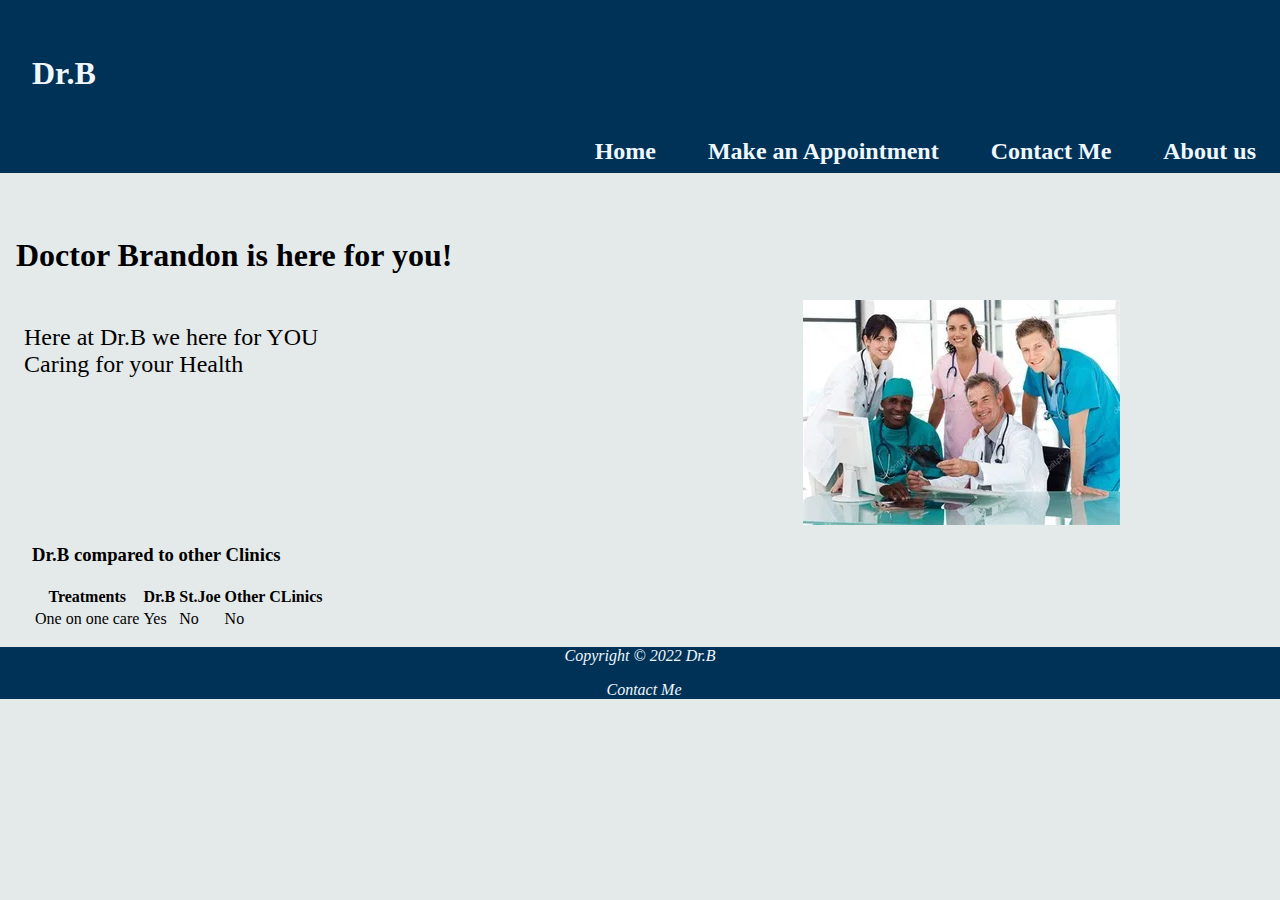
==== index.html @ bad84008 "Additional attempted fix" ====
<!DOCTYPE html>
<html lang="en">
    <head>
        <meta charset="UTF-8">
        <meta http-equiv="X-UA-Compatible" content="IE=edge">
        <meta name="viewport" content="width=device-width, initial-scale=1.0">
        <!-- <link rel="stylesheet" type="text/css" href="/css/style.css"> -->
        <!-- <link rel="stylesheet" type="text/css" href="/style.css"> -->
        <link rel="stylesheet" type="text/css" href="\css\style.css">
        <title>Dr.Brandon's Medical Office</title>
    </head>
    <body>
        <header>
            <a href="index.html"><h1>Dr.B</h1></a>
        </header>
        
        <nav>
            <a href="index.html">Home</a>
            <a href="html/appointment.html">Make an Appointment</a>
            <a href="html/contact.html">Contact Me</a>
            <a href="html/aboutus.html">About us</a>
        </nav>

        <main>

            <h2>Doctor Brandon is here for you!</h2>

            <div class="section">
                <div>


                    <p>
                        Here at Dr.B we here for YOU<br>
                        Caring for your Health<br>

                        
                    </p>
                </div>

                <img src="assets/groupPicture.jpg" alt="Group of People smiling into camera">
            </div>

        </main>
        
        <div class="sectiont">   <!--List of comparisons against other "establishments"/"clinics"-->
            <h3>Dr.B compared to other Clinics</h3>
            <p>
                
            </p>
        
            <table>
                <tr>
                    <th>Treatments</th>
                    <th>Dr.B</th>
                    <th>St.Joe</th>
                    <th>Other CLinics</th>
                </tr>

                <tr>
                    <td>One on one care</td><!--Types of treatments-->
                    <td>Yes</td>
                    <td>No</td>
                    <td>No</td>
                </tr>
                
            </table>
        </div>

        <footer>
            <p>Copyright &copy; 2022 Dr.B</p>
            <a href="mailto:bjuarez.fernan@gmail.com">Contact Me</a>
        </footer>
    </body>
</html>
---- css/style.css ----
body {
    margin: 0;
}




form {
    background: linear-gradient(46deg, #A3C3DC, #003257);
    font-size: 1.5em;
    display: flex;
    flex-direction: column;
    width: 40%;
    padding: 1em;
}


form label{
    padding-bottom: .5em;
    color: #3788BF;
    font-style: italic;
    font-weight: bold;
    
}

button [submit]{
    width: 9em;
}

/*Full Screen*/
@media(min-width:1024px){
    
    html {
        background-color: #E4EAEA;  /*Background color*/
    }


    header {    /*color of the banner, text color, text decoration*/
        background-color: #003257;
        padding: 1em;
        /* padding-bottom: 1em; */
    }
    
        /*Dr.B text color, removes text-decoration from link*/
    header h1,a{
        text-decoration: none;
        color: aliceblue;
        padding-bottom: .25em;
        padding-left: .5em;
    }

    /*To reflect clinic will replace with logo*/
    header a:hover{color: #A3C3DC;}
    
    nav {
        background-color: #003257;
        text-align: right;
        width: 100%;
        padding-bottom: .5em;
    }
    
    nav a{
        text-decoration: none;
        padding: 1em;
        color: aliceblue;
        font-weight: bold;
        font-size: 1.5em;
    }
    
    nav a:hover{text-decoration: none;color: #A3C3DC;}

    h2 {
        font-size: 2em;
        margin-top: 2em;
        margin-left: .5em;
    }

    /* Section in charge in setting the layout. */
    .section {
        display: flex;
        justify-content: space-between;
        margin-top: 1em;
        margin-right: 10em;
    }

    /* Section p in charge of css of content inside the section div */
    .section p{
        font-size: 1.5em;
        margin-right: 4em;
        margin-left: 1em;
    }

    .sectiont {
        margin-left: 2em;
    }


    /*Footer in charge of the copy right along with socials, and more links*/
    footer {
        background-color: #003257;
        text-align: center;
        color: aliceblue;
        text-decoration: none;
        font-size: 1em;
        font-style: italic;
        

    }
}

/*These sections will get updated once main Full Screen website is constructed.*/
@media (min-width:600px) and (max-width:1023px){
    
    html {
        background-color: #E4EAEA;  /*Background color*/
    }

    header {    /*color of the banner, text color, text decoration*/
        background-color: #003257;
        padding: 1em;
    }
    
        /*Dr.B text color, removes text-decoration from link*/
    header h1,a{
        text-decoration: none;
        color: aliceblue;
        padding-bottom: .25em;
        padding-left: .5em;
    }

    /*To reflect clinic will replace with logo*/
    header a:hover{color: #A3C3DC;}
}

/*Mobile Screen*/
@media (max-width:600px){ 
    
    html {
        background-color: #E4EAEA;  /*Background color*/
    }

}
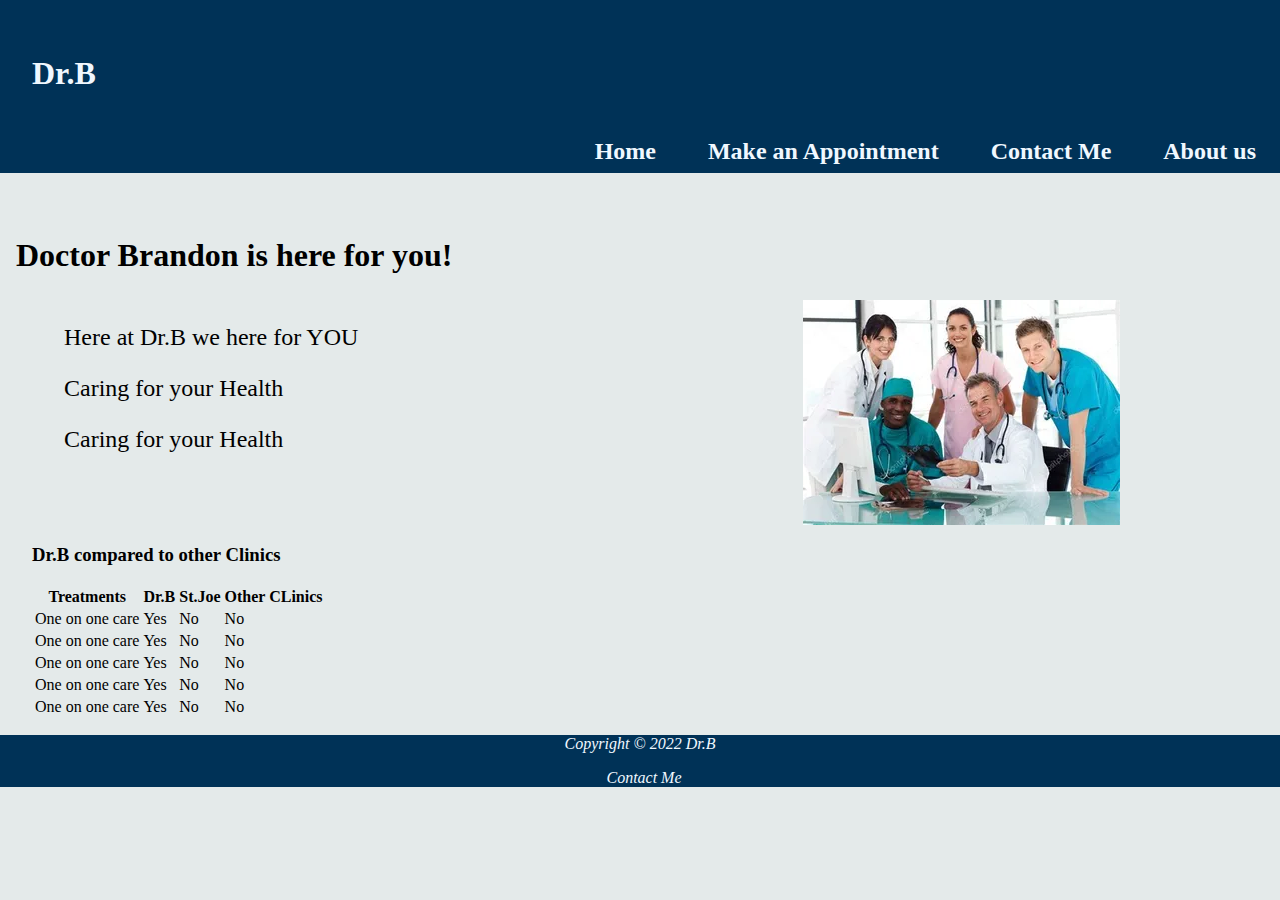
==== commit 2cf34b50: "Added of more content" ====
--- a/index.html
+++ b/index.html
@@ -4,9 +4,7 @@
         <meta charset="UTF-8">
         <meta http-equiv="X-UA-Compatible" content="IE=edge">
         <meta name="viewport" content="width=device-width, initial-scale=1.0">
-        <!-- <link rel="stylesheet" type="text/css" href="/css/style.css"> -->
-        <!-- <link rel="stylesheet" type="text/css" href="/style.css"> -->
-        <link rel="stylesheet" type="text/css" href="\css\style.css">
+        <link rel="stylesheet" href="style.css">
         <title>Dr.Brandon's Medical Office</title>
     </head>
     <body>
@@ -28,13 +26,11 @@
             <div class="section">
                 <div>
 
-
-                    <p>
-                        Here at Dr.B we here for YOU<br>
-                        Caring for your Health<br>
-
-                        
-                    </p>
+                    <ul>
+                        <li><p>Here at Dr.B we here for YOU</p></li>
+                        <li><p>Caring for your Health</p></li>
+                        <li><p>Caring for your Health</p></li>
+                    </ul>
                 </div>
 
                 <img src="assets/groupPicture.jpg" alt="Group of People smiling into camera">
@@ -62,6 +58,34 @@
                     <td>No</td>
                     <td>No</td>
                 </tr>
+
+                <tr>
+                    <td>One on one care</td><!--Types of treatments-->
+                    <td>Yes</td>
+                    <td>No</td>
+                    <td>No</td>
+                </tr>
+
+                <tr>
+                    <td>One on one care</td><!--Types of treatments-->
+                    <td>Yes</td>
+                    <td>No</td>
+                    <td>No</td>
+                </tr>
+
+                <tr>
+                    <td>One on one care</td><!--Types of treatments-->
+                    <td>Yes</td>
+                    <td>No</td>
+                    <td>No</td>
+                </tr>
+
+                <tr>
+                    <td>One on one care</td><!--Types of treatments-->
+                    <td>Yes</td>
+                    <td>No</td>
+                    <td>No</td>
+                </tr>
                 
             </table>
         </div>
--- a/style.css
+++ b/style.css
@@ -0,0 +1,143 @@
+body {
+    margin: 0;
+}
+
+form {
+    background: linear-gradient(46deg, #A3C3DC, #003257);
+    font-size: 1.5em;
+    display: flex;
+    flex-direction: column;
+    width: 40%;
+    padding: 1em;
+}
+
+
+form label{
+    padding-bottom: .5em;
+    color: #3788BF;
+    font-style: italic;
+    font-weight: bold;
+    
+}
+
+button [submit]{
+    width: 9em;
+}
+
+/*Full Screen*/
+@media(min-width:1024px){
+    
+    html {
+        background-color: #E4EAEA;  /*Background color*/
+    }
+
+
+    header {    /*color of the banner, text color, text decoration*/
+        background-color: #003257;
+        padding: 1em;
+        /* padding-bottom: 1em; */
+    }
+    
+        /*Dr.B text color, removes text-decoration from link*/
+    header h1,a{
+        text-decoration: none;
+        color: aliceblue;
+        padding-bottom: .25em;
+        padding-left: .5em;
+    }
+
+    /*To reflect clinic will replace with logo*/
+    header a:hover{color: #A3C3DC;}
+    
+    nav {
+        background-color: #003257;
+        text-align: right;
+        width: 100%;
+        padding-bottom: .5em;
+    }
+    
+    nav a{
+        text-decoration: none;
+        padding: 1em;
+        color: aliceblue;
+        font-weight: bold;
+        font-size: 1.5em;
+    }
+    
+    nav a:hover{text-decoration: none;color: #A3C3DC;}
+
+    h2 {
+        font-size: 2em;
+        margin-top: 2em;
+        margin-left: .5em;
+    }
+
+    /* Section in charge in setting the layout. */
+    .section {
+        display: flex;
+        justify-content: space-between;
+        margin-top: 1em;
+        margin-right: 10em;
+    }
+
+    /* Section p in charge of css of content inside the section div */
+    .section p{
+        font-size: 1.5em;
+        margin-right: 4em;
+        margin-left: 1em;
+    }
+
+    .section ul{
+        list-style-type: none;
+    }
+
+    .sectiont {
+        margin-left: 2em;
+    }
+
+
+    /*Footer in charge of the copy right along with socials, and more links*/
+    footer {
+        background-color: #003257;
+        text-align: center;
+        color: aliceblue;
+        text-decoration: none;
+        font-size: 1em;
+        font-style: italic;
+        
+
+    }
+}
+
+/*These sections will get updated once main Full Screen website is constructed.*/
+@media (min-width:600px) and (max-width:1023px){
+    
+    html {
+        background-color: #E4EAEA;  /*Background color*/
+    }
+
+    header {    /*color of the banner, text color, text decoration*/
+        background-color: #003257;
+        padding: 1em;
+    }
+    
+        /*Dr.B text color, removes text-decoration from link*/
+    header h1,a{
+        text-decoration: none;
+        color: aliceblue;
+        padding-bottom: .25em;
+        padding-left: .5em;
+    }
+
+    /*To reflect clinic will replace with logo*/
+    header a:hover{color: #A3C3DC;}
+}
+
+/*Mobile Screen*/
+@media (max-width:600px){ 
+    
+    html {
+        background-color: #E4EAEA;  /*Background color*/
+    }
+
+}
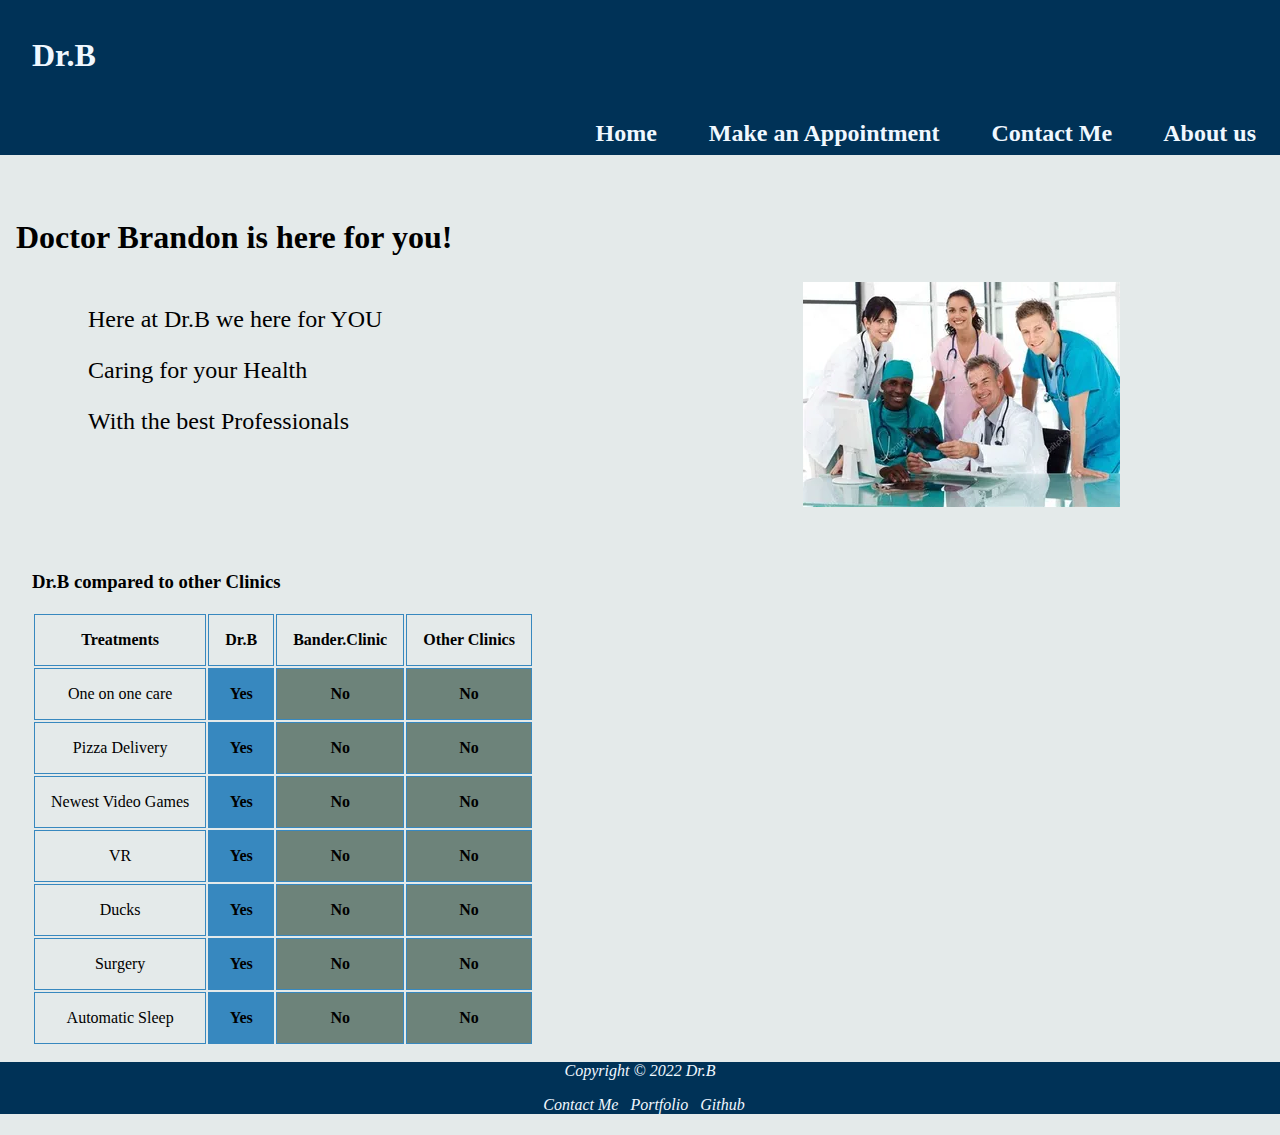
==== commit c36cadd8: "Completion of website" ====
--- a/index.html
+++ b/index.html
@@ -9,7 +9,7 @@
     </head>
     <body>
         <header>
-            <a href="index.html"><h1>Dr.B</h1></a>
+            <a href="..\index.html"><h1>Dr.B</h1></a>
         </header>
         
         <nav>
@@ -29,7 +29,7 @@
                     <ul>
                         <li><p>Here at Dr.B we here for YOU</p></li>
                         <li><p>Caring for your Health</p></li>
-                        <li><p>Caring for your Health</p></li>
+                        <li><p>With the best Professionals</p></li>
                     </ul>
                 </div>
 
@@ -48,43 +48,57 @@
                 <tr>
                     <th>Treatments</th>
                     <th>Dr.B</th>
-                    <th>St.Joe</th>
-                    <th>Other CLinics</th>
+                    <th>Bander.Clinic</th>
+                    <th>Other Clinics</th>
                 </tr>
 
                 <tr>
                     <td>One on one care</td><!--Types of treatments-->
-                    <td>Yes</td>
-                    <td>No</td>
-                    <td>No</td>
+                    <td id="tablecellyes">Yes</td>
+                    <td id="tablecellno">No</td>
+                    <td id="tablecellno">No</td>
                 </tr>
 
                 <tr>
-                    <td>One on one care</td><!--Types of treatments-->
-                    <td>Yes</td>
-                    <td>No</td>
-                    <td>No</td>
+                    <td>Pizza Delivery</td><!--Types of treatments-->
+                    <td id="tablecellyes">Yes</td>
+                    <td id="tablecellno">No</td>
+                    <td id="tablecellno">No</td>
                 </tr>
 
                 <tr>
-                    <td>One on one care</td><!--Types of treatments-->
-                    <td>Yes</td>
-                    <td>No</td>
-                    <td>No</td>
+                    <td>Newest Video Games</td><!--Types of treatments-->
+                    <td id="tablecellyes">Yes</td>
+                    <td id="tablecellno">No</td>
+                    <td id="tablecellno">No</td>
                 </tr>
 
                 <tr>
-                    <td>One on one care</td><!--Types of treatments-->
-                    <td>Yes</td>
-                    <td>No</td>
-                    <td>No</td>
+                    <td>VR</td><!--Types of treatments-->
+                    <td id="tablecellyes">Yes</td>
+                    <td id="tablecellno">No</td>
+                    <td id="tablecellno">No</td>
                 </tr>
 
                 <tr>
-                    <td>One on one care</td><!--Types of treatments-->
-                    <td>Yes</td>
-                    <td>No</td>
-                    <td>No</td>
+                    <td>Ducks</td><!--Types of treatments-->
+                    <td id="tablecellyes">Yes</td>
+                    <td id="tablecellno">No</td>
+                    <td id="tablecellno">No</td>
+                </tr>
+
+                <tr>
+                    <td>Surgery</td><!--Types of treatments-->
+                    <td id="tablecellyes">Yes</td>
+                    <td id="tablecellno">No</td>
+                    <td id="tablecellno">No</td>
+                </tr>
+
+                <tr>
+                    <td>Automatic Sleep</td><!--Types of treatments-->
+                    <td id="tablecellyes">Yes</td>
+                    <td id="tablecellno">No</td>
+                    <td id="tablecellno">No</td>
                 </tr>
                 
             </table>
@@ -93,6 +107,8 @@
         <footer>
             <p>Copyright &copy; 2022 Dr.B</p>
             <a href="mailto:bjuarez.fernan@gmail.com">Contact Me</a>
+            <a href="https://jf-brandon23.github.io/">Portfolio</a>
+            <a href="https://github.com/jf-brandon23/AboutMe">Github</a>
         </footer>
     </body>
 </html>--- a/style.css
+++ b/style.css
@@ -3,19 +3,21 @@
 }
 
 form {
-    background: linear-gradient(46deg, #A3C3DC, #003257);
+    /* background: linear-gradient(46deg, #A3C3DC, #003257); */
     font-size: 1.5em;
     display: flex;
     flex-direction: column;
     width: 40%;
     padding: 1em;
+    margin-left: 1em;
+    
 }
 
 
 form label{
     padding-bottom: .5em;
     color: #3788BF;
-    font-style: italic;
+    /* font-style: italic; */
     font-weight: bold;
     
 }
@@ -84,17 +86,50 @@
     .section p{
         font-size: 1.5em;
         margin-right: 4em;
-        margin-left: 1em;
+        margin-left: 2em;
     }
+
 
     .section ul{
         list-style-type: none;
     }
 
-    .sectiont {
+    .section img{
+        /* Same margin from border similar to .section p */
         margin-left: 2em;
     }
 
+
+
+/* Section dedicated to contact page. */
+    .contactsection {
+        display: flex;
+        justify-content: space-between;
+        margin-top: 1em;
+        margin-right: 10em;
+    }
+
+    .contactsection p{
+        font-size: 1.5em;
+        margin-right: 4em;
+        margin-left: 2em;
+    }
+
+    .contactsection img{
+        margin-left: 2em;
+    }
+
+
+/* Section dedicated to section table */
+    .sectiont {
+        margin-left: 2em;
+        /* margin-right: auto; */
+        margin-top: 4em;
+    }
+
+    .sectiont h3{
+        /* text-align: center; */
+    }
 
     /*Footer in charge of the copy right along with socials, and more links*/
     footer {
@@ -105,7 +140,26 @@
         font-size: 1em;
         font-style: italic;
         
+    }
 
+
+    table th,td{
+        border-collapse: collapse;
+        text-align: center;
+        padding: 1em;
+        border: 1px solid #3788BF;
+    }
+
+    #tablecellyes {
+        background-color: #3788BF;
+        font-weight: bold;
+    }
+
+
+
+    #tablecellno {
+        background-color: #6D837A;
+        font-weight: bold;
     }
 }
 
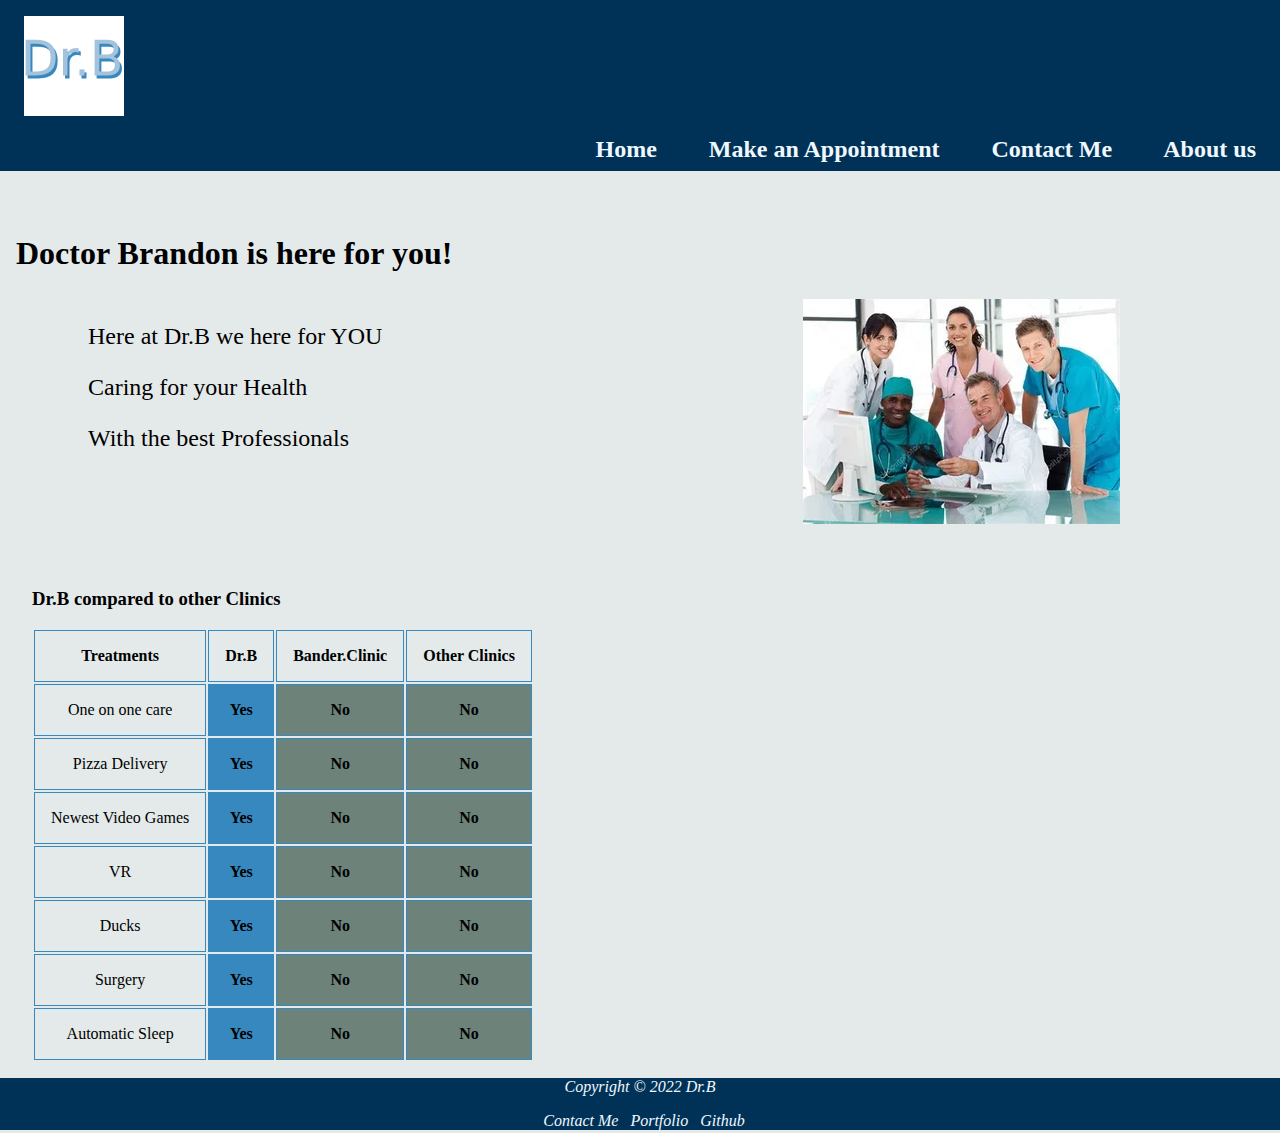
==== commit 020861f9: "Change of logo" ====
--- a/index.html
+++ b/index.html
@@ -9,7 +9,7 @@
     </head>
     <body>
         <header>
-            <a href="..\index.html"><h1>Dr.B</h1></a>
+            <a href="..\index.html"><img src="/Logopng.png" alt="logo" width="100px"></a>
         </header>
         
         <nav>
